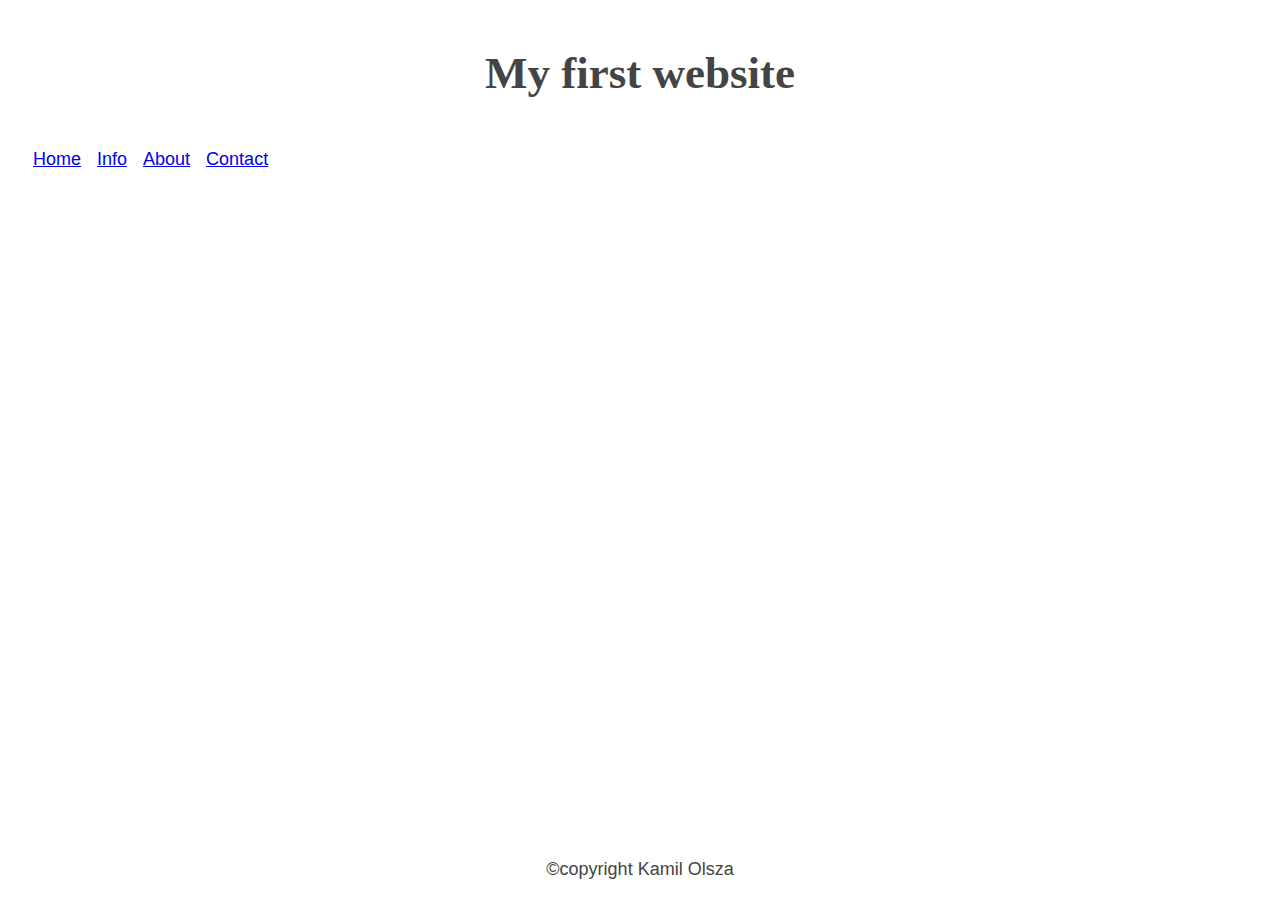
==== about.html @ 835408ed "index site with subsites and style.css" ====
<!DOCTYPE html>
<html>
  <head>
    <meta charset="utf-8">
    <meta name="viewport" content="width=device-width, initial-scale=1">
    <meta name="author" content="Kamil Olsza">
    <title>Kamil's Site</title>
    <link rel="stylesheet" href="style.css">
  </head>
  <body>
    <header>

    </header>
    <h1>My first website</h1>
    <ul>
      <li><a href="index.html">Home</a></li>
      <li><a href="info.html">Info</a></li>
      <li><a href="about.html">About</a></li>
      <li><a href="contact.html">Contact</a></li>
    </ul>



    <footer>
      <p>©copyright Kamil Olsza </p>
    </footer>

  </body>
</html>
---- style.css ----
* {
  box-sizing: border-box;
}

body {
  background-color: white;
  font-family: "Open Sans", sans-serif;
  padding: 5px 25px;
  font-size: 18px;
  margin: 0;
  color: #444;
}

.container{
  display: flex;
}

h1 {
  font-family: Verdana;
  font-size: 250%;
  padding: 12px;
  text-align: center;
}
.main {
  float:left;
  width:60%;
  padding:0 20px;
}
.right {
  background-color:#e5e5e5;
  float:left;
  width:30%;
  padding:5px;
  margin-top:7px;
  text-align:center;
}

ul {
  list-style-type: none;
  margin: 0;
  padding: 0;
  overflow: auto;
  flex-direction: row;
  align-items: flex-start;
}
li {
  float: left;
  padding: 8px;
}
footer {
  position: absolute;
  text-align: center;
  padding: 2px;
  right: 0;
  bottom: 0;
  left: 0;
  margin: 0px 50px;
}
@media only screen and (max-width:620px) {
  /* For mobile phones: */
  .main, .right {
    width:100%;
  }
}
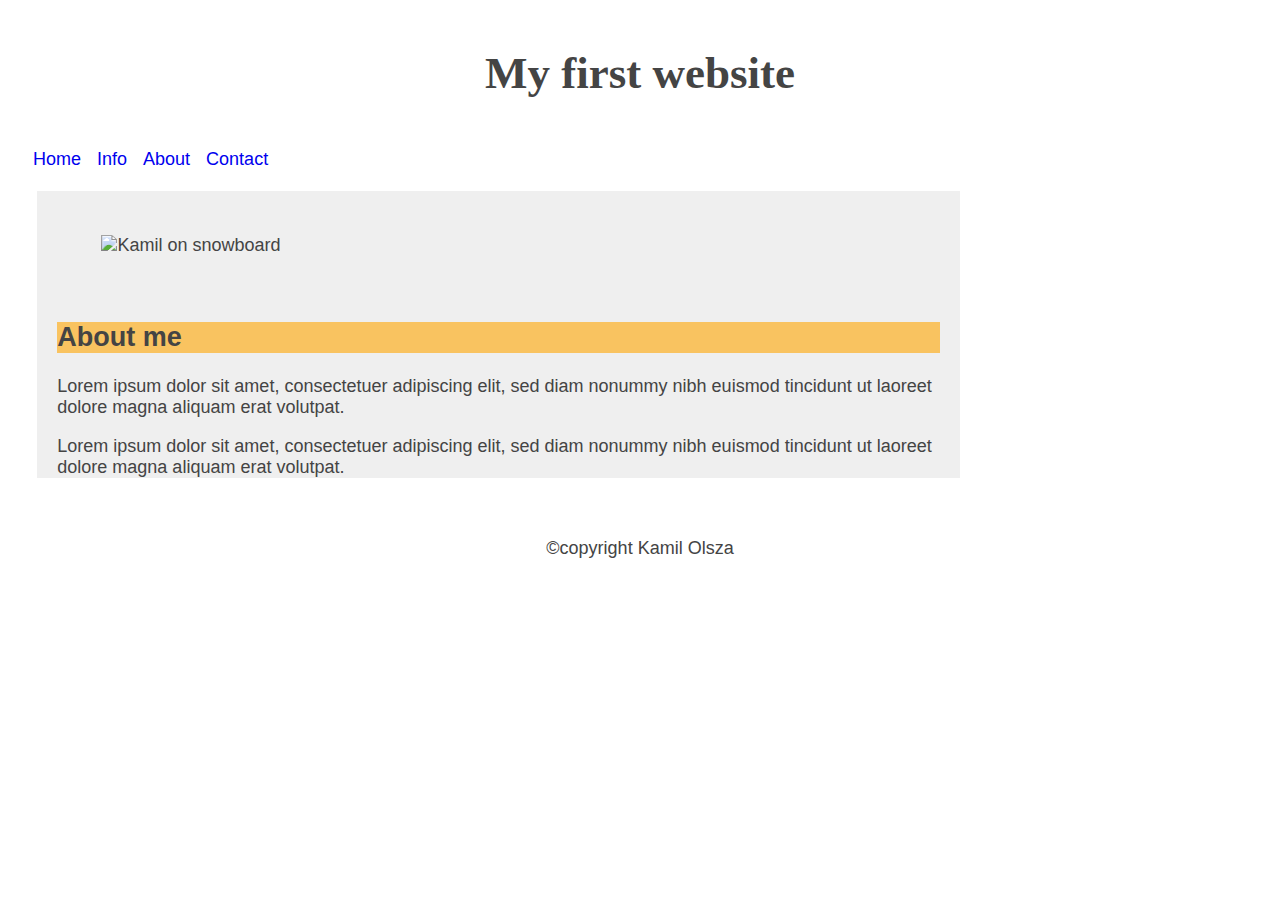
==== commit a89570f1: "Name validation working" ====
--- a/about.html
+++ b/about.html
@@ -19,7 +19,16 @@
       <li><a href="contact.html">Contact</a></li>
     </ul>
 
+    <div class="about background">
+      <div class="photo">
+        <img src="IMG_20190115_141045.jpg" alt="Kamil on snowboard" />
+      </div>
+      
+      <h2>About me</h2>
+      <p>Lorem ipsum dolor sit amet, consectetuer adipiscing elit, sed diam nonummy nibh euismod tincidunt ut laoreet dolore magna aliquam erat volutpat.</p>
+      <p>Lorem ipsum dolor sit amet, consectetuer adipiscing elit, sed diam nonummy nibh euismod tincidunt ut laoreet dolore magna aliquam erat volutpat.</p>
 
+    </div>
 
     <footer>
       <p>©copyright Kamil Olsza </p>
--- a/style.css
+++ b/style.css
@@ -3,12 +3,24 @@
 }
 
 body {
-  background-color: white;
+  background-image: url("https://cdn.pixabay.com/photo/2014/07/28/20/39/landscape-404072_960_720.jpg");
+  background-size: cover;
+  background-repeat: no-repeat;
+  background-position:center;
+  background-attachment: fixed;
+/*  background-color: white;*/
   font-family: "Open Sans", sans-serif;
   padding: 5px 25px;
   font-size: 18px;
   margin: 0;
   color: #444;
+}
+section {
+  justify-content:space-between;
+}
+
+.background{
+  background: rgba(229, 229, 229, 0.6);
 }
 
 .container{
@@ -17,22 +29,41 @@
 
 h1 {
   font-family: Verdana;
-  font-size: 250%;
+  font-size: 2.5em;
   padding: 12px;
   text-align: center;
 }
+
+h2 {
+  background: rgba(255, 165, 0, 0.6);
+}
 .main {
   float:left;
-  width:60%;
+  width:65%;
   padding:0 20px;
+  margin: 1%;
+}
+.about {
+  width: 75%;
+  padding: 0 20px;
+  margin: 1%;
 }
 .right {
-  background-color:#e5e5e5;
+  background-color:rgba(229, 229, 229, 0.7);
   float:left;
   width:30%;
   padding:5px;
-  margin-top:7px;
+/*
+  margin-top:10px;
+  margin-left: 10px;
+*/
+  margin:1%;
   text-align:center;
+  z-index: +1;
+}
+
+a {
+  text-decoration: none;
 }
 
 ul {
@@ -48,14 +79,32 @@
   padding: 8px;
 }
 footer {
-  position: absolute;
+  clear: both;
+  position:relative;
   text-align: center;
   padding: 2px;
+  padding-top: 2%;
   right: 0;
   bottom: 0;
   left: 0;
   margin: 0px 50px;
 }
+
+textarea{
+  width: 50%;
+  height: 150px;
+}
+
+.photo {
+  /* display: flex; */
+  /* align-content:center; */
+  padding: 5%;
+}
+
+img {
+  height: 200px;
+}
+
 @media only screen and (max-width:620px) {
   /* For mobile phones: */
   .main, .right {
